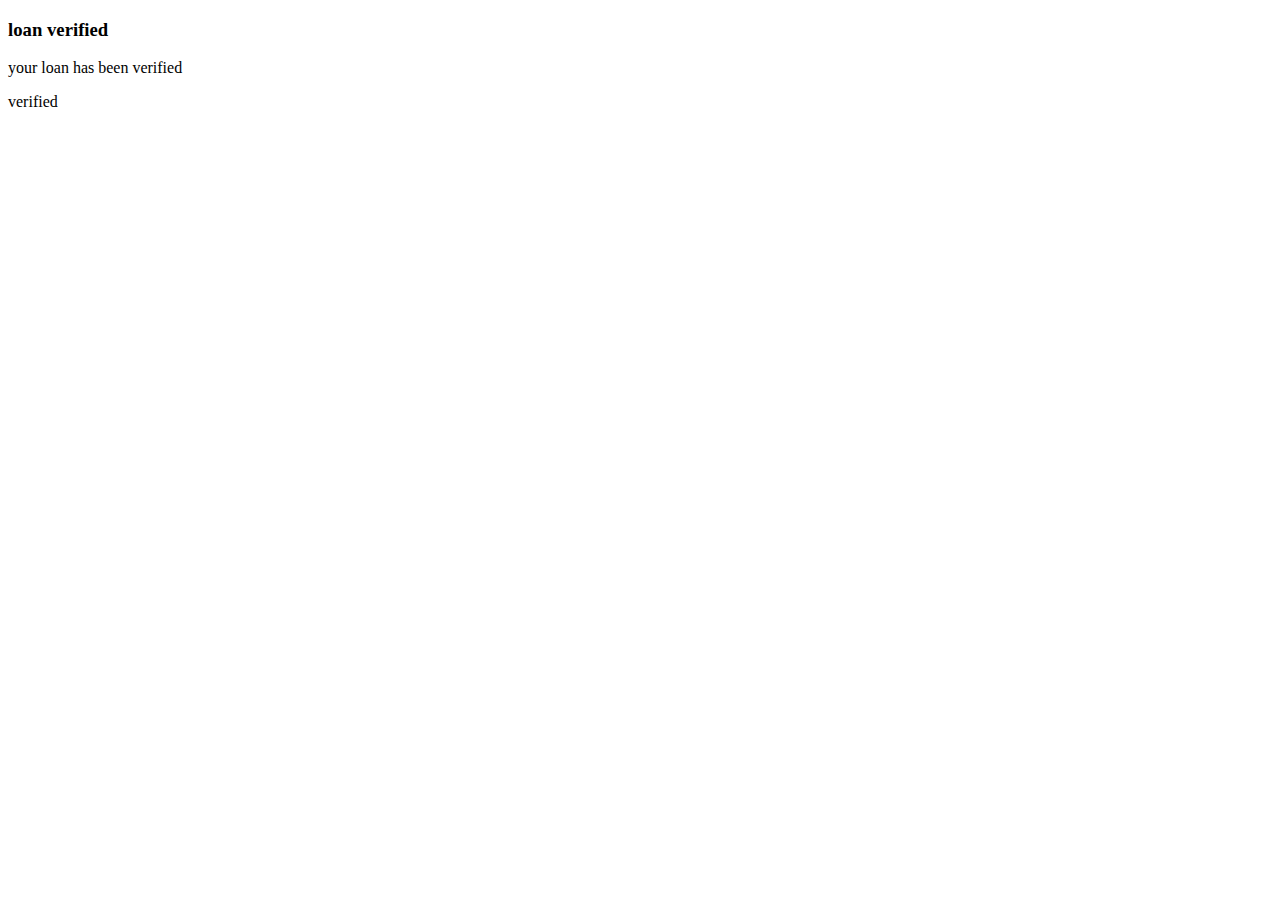
==== Admin.html @ 368243d3 "my first commit" ====
<!DOCTYPE html>
<html lang="en">
<head>
    <meta charset="UTF-8">
    <meta http-equiv="X-UA-Compatible" content="IE=edge">
    <meta name="viewport" content="width=device-width, initial-scale=1.0">
    <title>loan scheme |adminpage</title>
</head>
<body>
    <div>
        <h3>loan verified</h3>
        <p>your loan has been verified</p>
         <p id ="verify"><i class="fa fa-check-circle" aria-hidden="true"></i>
            verified</i></p> 
    </div>
    <div>
        
    </div>
</body>
</html>
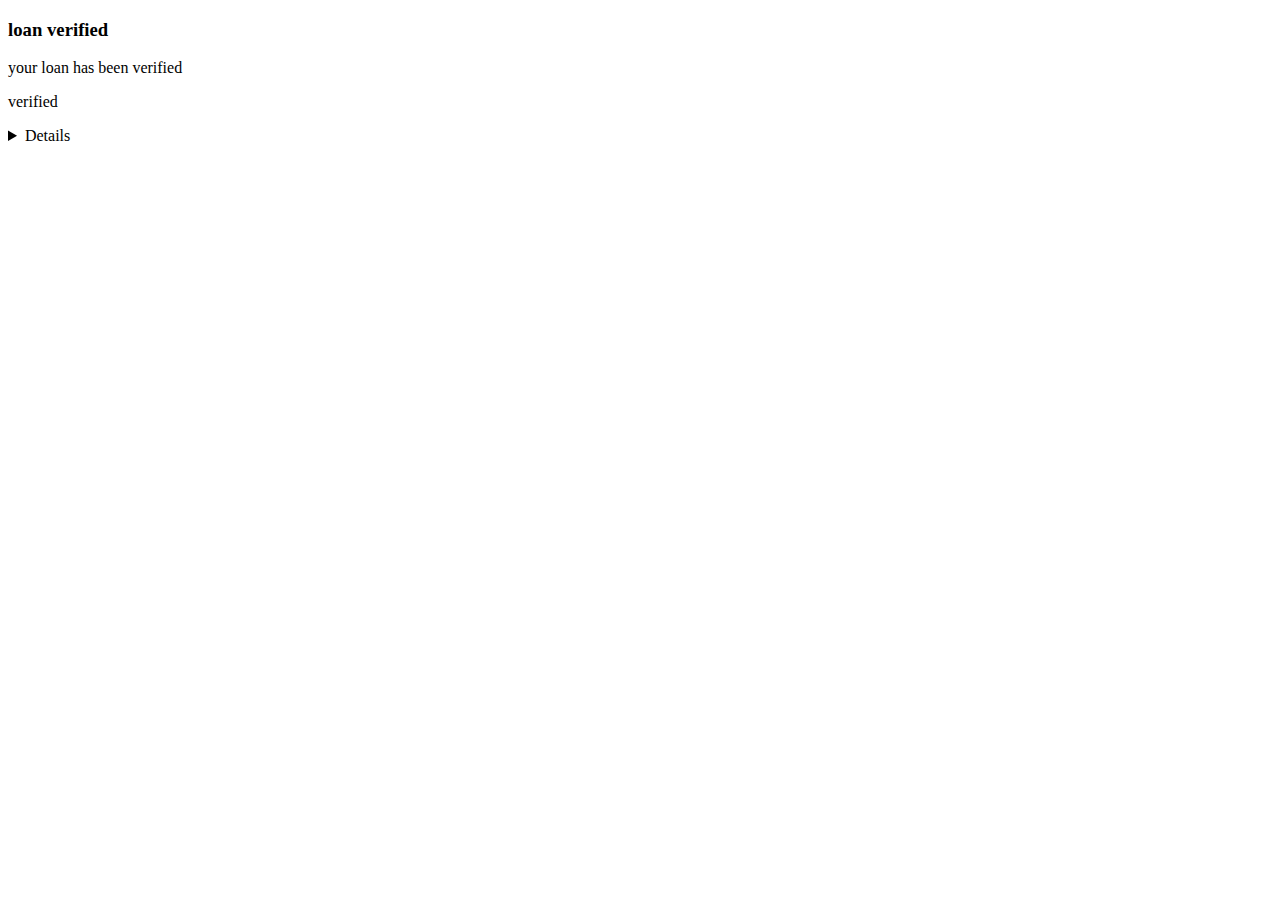
==== commit ea4f12bd: "add login page" ====
--- a/Admin.html
+++ b/Admin.html
@@ -13,8 +13,10 @@
          <p id ="verify"><i class="fa fa-check-circle" aria-hidden="true"></i>
             verified</i></p> 
     </div>
-    <div>
-        
+    <div id="admin">
+        <details>
+            
+        </details>
     </div>
 </body>
 </html>